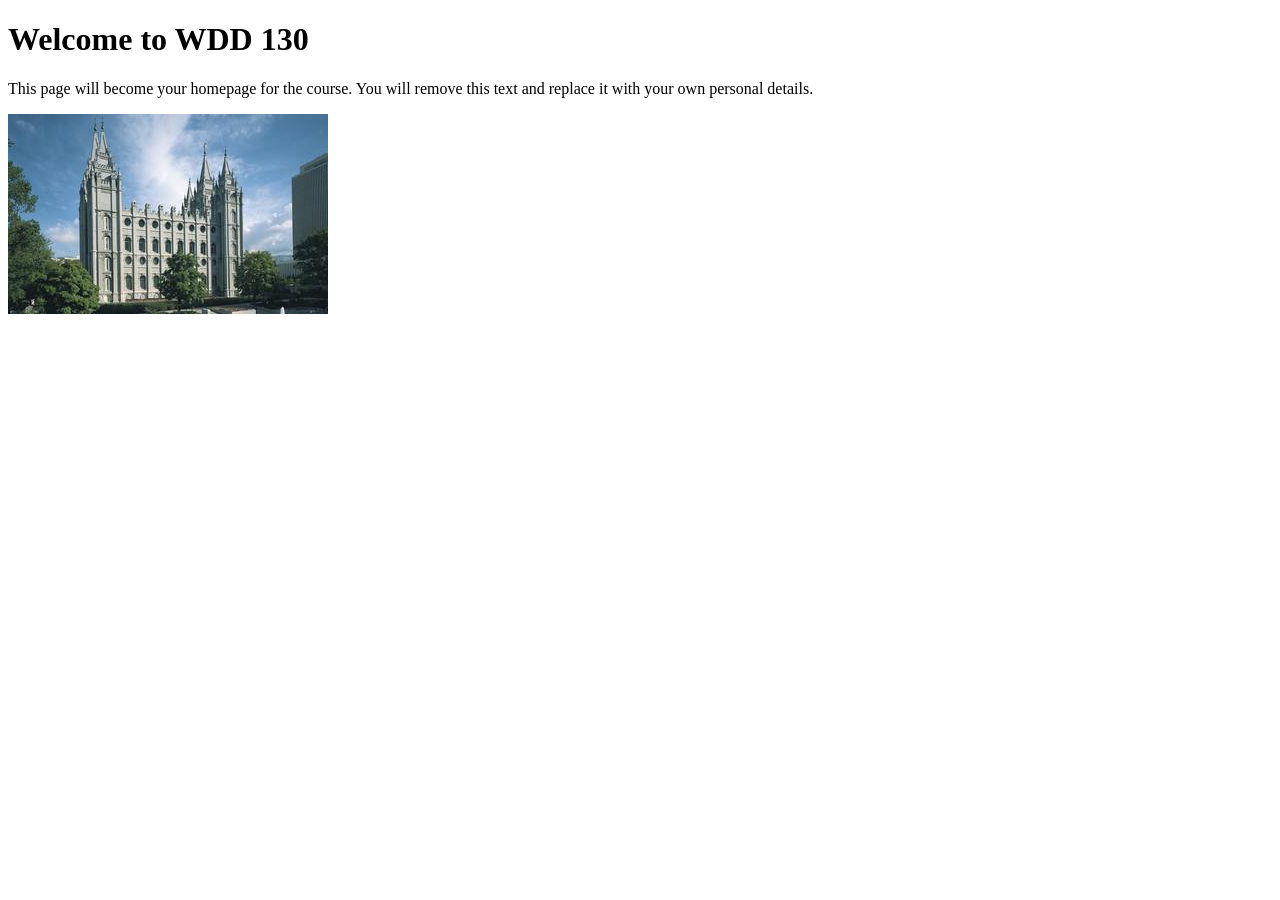
==== index.html @ 1202f4ba "Initial commit" ====
<!DOCTYPE html>
<html lang="en">

<head>
    <meta charset="UTF-8">
    <meta name="viewport" content="width=device-width, initial-scale=1.0">
    <title>WDD 130 | Personal Homepage</title>
</head>

<body>
    <h1>Welcome to WDD 130</h1>
    <p>This page will become your homepage for the course. You will remove this text and replace it with your own personal details.</p>

    <img src="images/salt-lake-temple.jpg" alt="The Salt Lake Temple.">
</body>

</html>
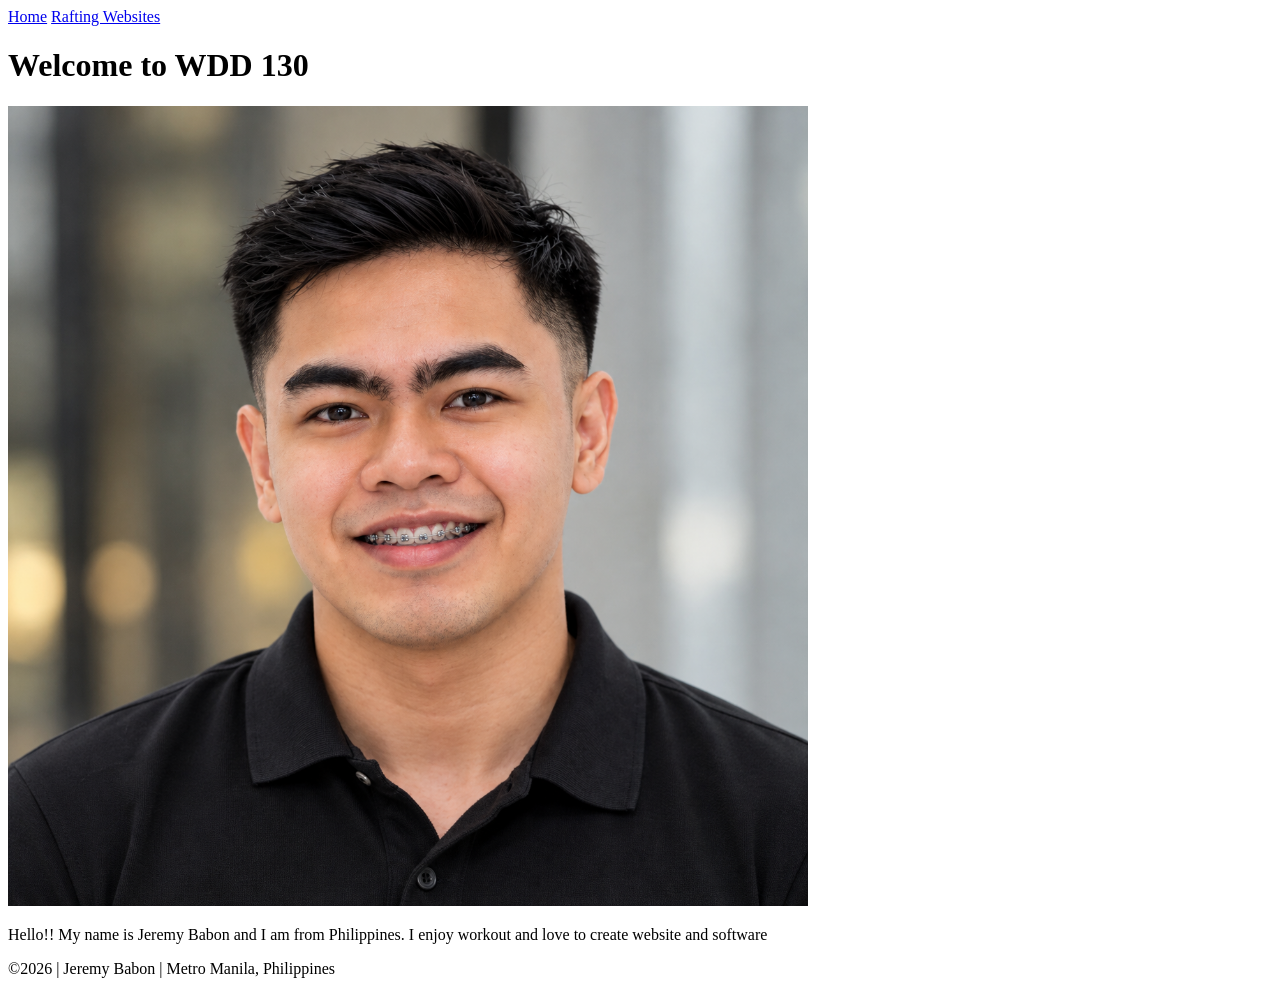
==== commit 37c696d2: "Creating CSS for my website" ====
--- a/index.html
+++ b/index.html
@@ -5,13 +5,24 @@
     <meta charset="UTF-8">
     <meta name="viewport" content="width=device-width, initial-scale=1.0">
     <title>WDD 130 | Personal Homepage</title>
+    <link rel="" stylesheet" href="" styles/styles.css>
 </head>
 
 <body>
-    <h1>Welcome to WDD 130</h1>
-    <p>This page will become your homepage for the course. You will remove this text and replace it with your own personal details.</p>
-
-    <img src="images/salt-lake-temple.jpg" alt="The Salt Lake Temple.">
+    <header>
+        <nav>
+            <a href="#">Home</a>
+            <a href="wwr/">Rafting Websites</a>
+        </nav>
+    </header>
+    <main>
+        <h1>Welcome to WDD 130</h1>
+        <img src="images/Jeremy_Babon.png" width="800" alt="My picture">
+        <p>Hello!! My name is Jeremy Babon and I am from Philippines. I enjoy workout and love to create website and software</p>
+    </main>
+    <footer>
+        <p>&copy;2026 | Jeremy Babon | Metro Manila, Philippines</p>
+    </footer>
 </body>
 
 </html>
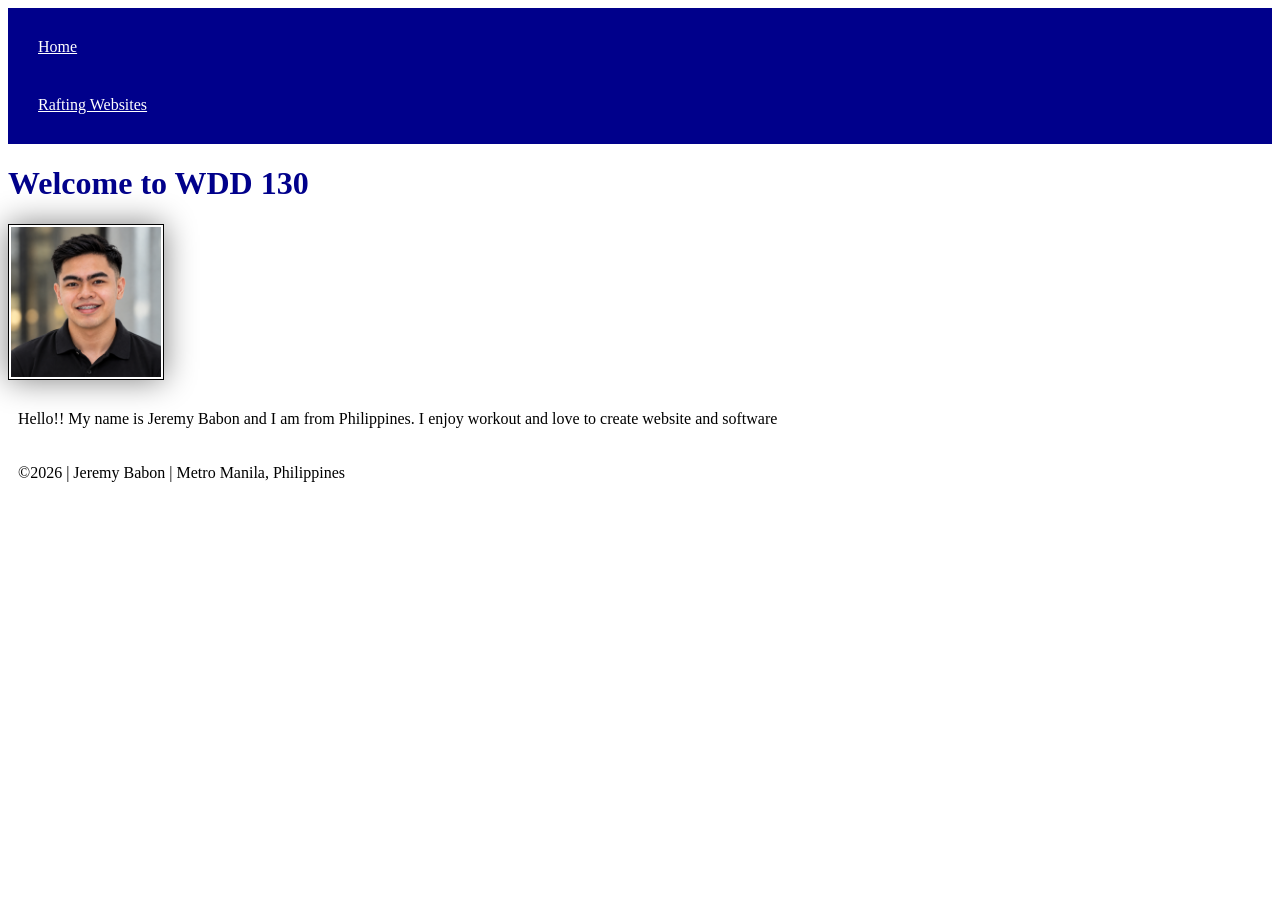
==== commit a9216aaa: "I changed the styles.css" ====
--- a/index.html
+++ b/index.html
@@ -5,7 +5,7 @@
     <meta charset="UTF-8">
     <meta name="viewport" content="width=device-width, initial-scale=1.0">
     <title>WDD 130 | Personal Homepage</title>
-    <link rel="" stylesheet" href="" styles/styles.css>
+    <link rel="stylesheet" href="styles/styles.css">
 </head>
 
 <body>
--- a/styles/styles.css
+++ b/styles/styles.css
@@ -0,0 +1,26 @@
+nav {
+    background-color: darkblue;
+    padding: 10px;
+}
+
+nav a {
+    color: white;
+    display: block;
+    padding: 20px;
+}
+
+h1 {
+    color: darkblue;
+}
+
+img {
+    width: 150px;
+    height: auto;
+    border: 1px solid black;
+    padding: 2px;
+    box-shadow: 0 0 30px gray;
+}
+
+p {
+    padding: 10px;
+}
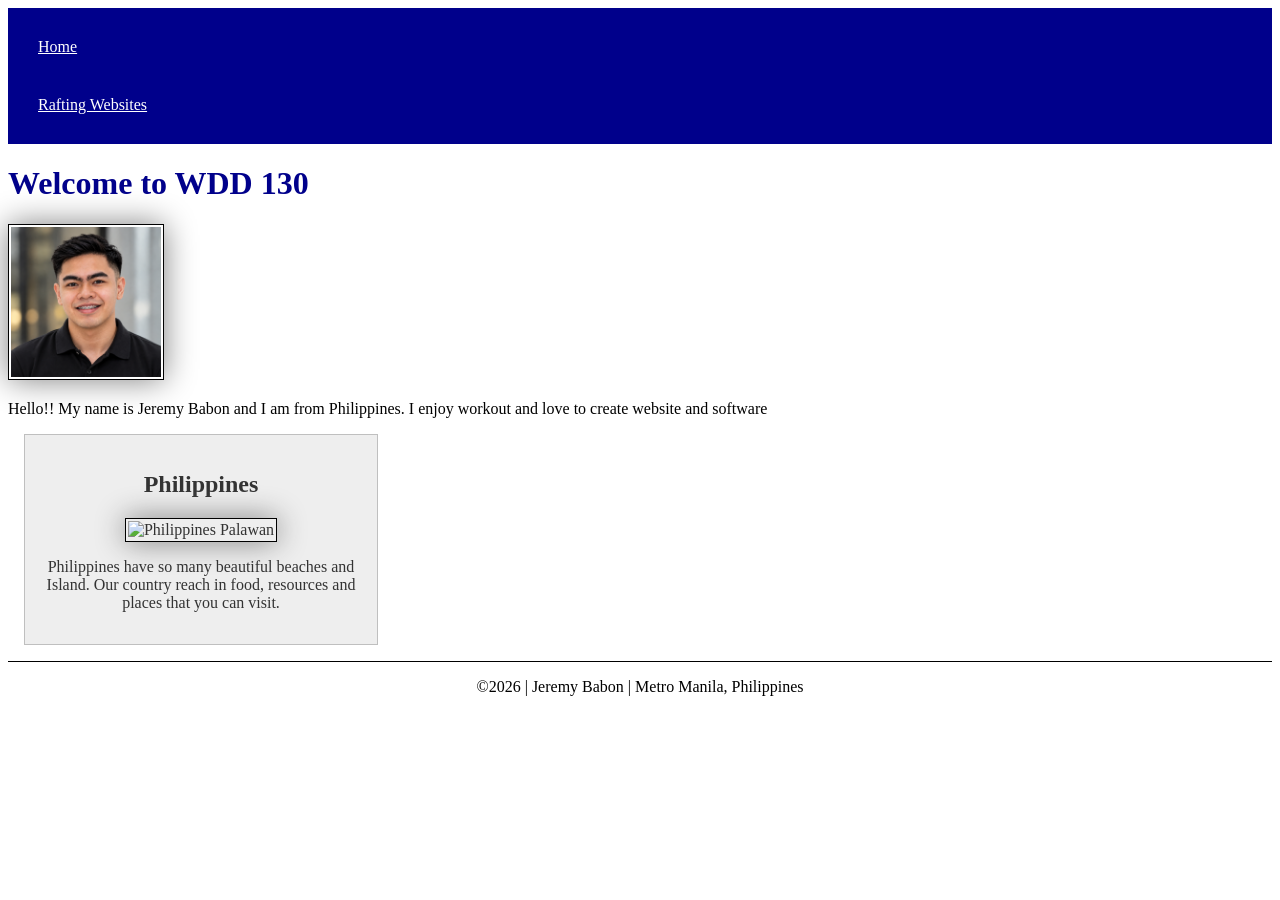
==== commit 38927fc1: "W02: Home Page Enhancement" ====
--- a/index.html
+++ b/index.html
@@ -5,7 +5,9 @@
     <meta charset="UTF-8">
     <meta name="viewport" content="width=device-width, initial-scale=1.0">
     <title>WDD 130 | Personal Homepage</title>
-    <link rel="stylesheet" href="styles/styles.css">
+    <meta name="description" content="Jeremy Babon, I'm taking WDD130, and the purpose of this page is to show all the things that I learned.">
+    <meta name="author" content="Jeremy Babon">
+    <link rel=" stylesheet" href="styles/styles.css">
 </head>
 
 <body>
@@ -20,6 +22,11 @@
         <img src="images/Jeremy_Babon.png" width="800" alt="My picture">
         <p>Hello!! My name is Jeremy Babon and I am from Philippines. I enjoy workout and love to create website and software</p>
     </main>
+    <aside>
+        <h2>Philippines</h2>
+        <img src="https://d-a990acde-onf1ln.ps1.aircdn.net/wp-content/uploads/al_opt_content/IMAGE/ocarramedia.com/wp-content/uploads/2026/04/best-beaches-philippines-2026-travel-guide.webp.bv.webp" alt="Philippines Palawan">
+        <p>Philippines have so many beautiful beaches and Island. Our country reach in food, resources and places that you can visit.</p>
+    </aside>
     <footer>
         <p>&copy;2026 | Jeremy Babon | Metro Manila, Philippines</p>
     </footer>
--- a/styles/styles.css
+++ b/styles/styles.css
@@ -24,3 +24,38 @@
 p {
     padding: 10px;
 }
+
+main {
+    max-width: 840px;
+}
+
+aside {
+    width: 20rem;
+    margin: 1rem;
+    border: 1px solid rgb(0 0 0 / 0.2);
+    /* 1️⃣ */
+    padding: 1rem;
+    background-color: #eee;
+    color: #333;
+    text-align: center;
+}
+
+aside img {
+    width: 200px;
+    height: auto;
+}
+
+main img {
+    width: 150px;
+    height: auto;
+}
+
+p {
+    padding: 0;
+}
+
+footer {
+    margin-top: 15px;
+    border-top: 1px solid #000;
+    text-align: center;
+}
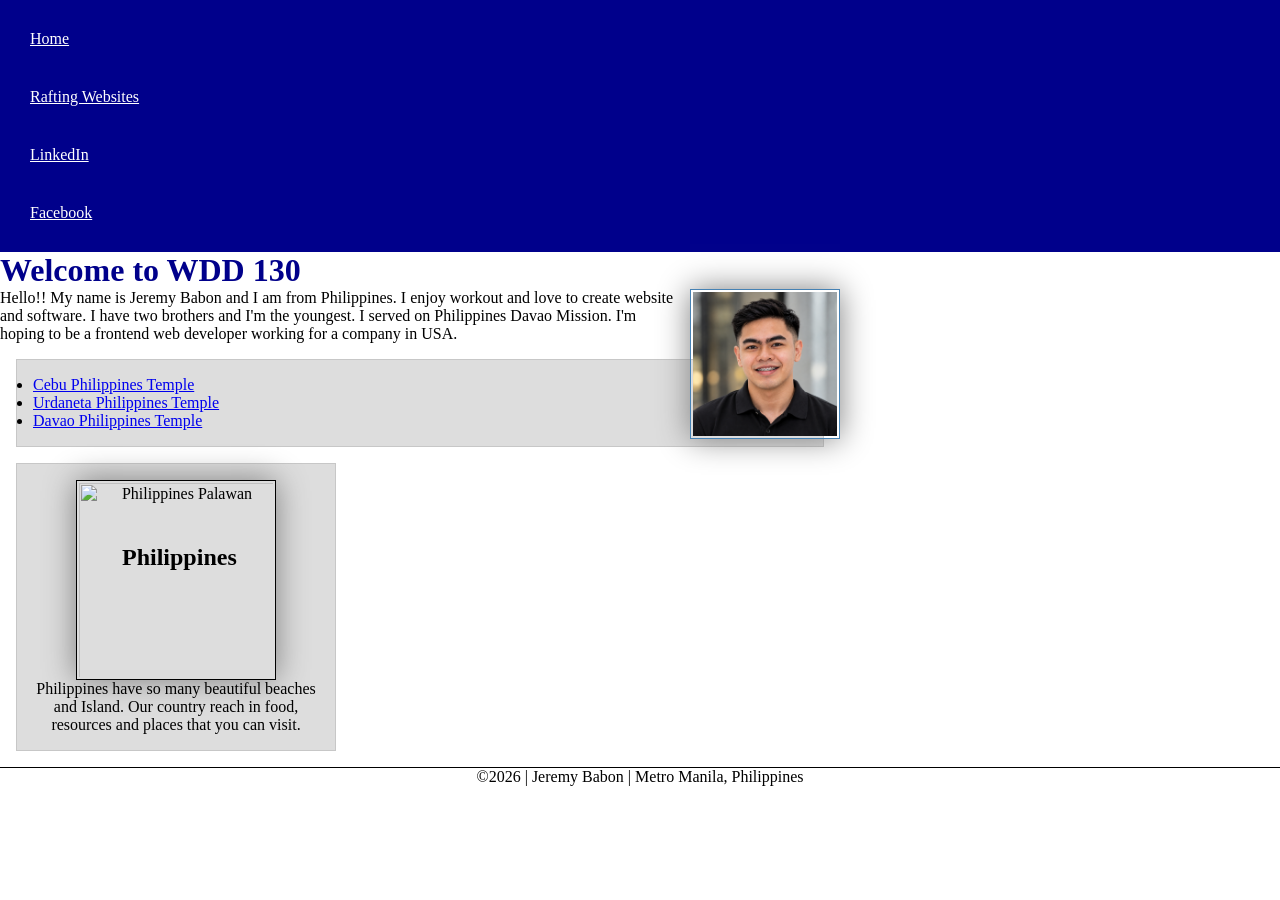
==== commit 1520fb9f: "Home Page layout Enhancement" ====
--- a/index.html
+++ b/index.html
@@ -1,35 +1,45 @@
-<!DOCTYPE html>
-<html lang="en">
+<!-- 12 November 2026 -->
+<DOCTYPE html>
+    <html lang="en-US">
 
-<head>
-    <meta charset="UTF-8">
-    <meta name="viewport" content="width=device-width, initial-scale=1.0">
-    <title>WDD 130 | Personal Homepage</title>
-    <meta name="description" content="Jeremy Babon, I'm taking WDD130, and the purpose of this page is to show all the things that I learned.">
-    <meta name="author" content="Jeremy Babon">
-    <link rel=" stylesheet" href="styles/styles.css">
-</head>
+    <head>
+        <meta charset="UTF-8">
+        <meta name="viewport" content="width=device-width, initial-scale=1.0">
+        <title>WDD 130 | Personal Homepage</title>
+        <meta name="description" content="Jeremy Babon, I'm taking WDD130, and the purpose of this page is to show all the things that I learned.">
+        <meta name="author" content="Jeremy Babon">
+        <link rel=" stylesheet" href="styles/styles.css">
+    </head>
 
-<body>
-    <header>
-        <nav>
-            <a href="#">Home</a>
-            <a href="wwr/">Rafting Websites</a>
-        </nav>
-    </header>
-    <main>
-        <h1>Welcome to WDD 130</h1>
-        <img src="images/Jeremy_Babon.png" width="800" alt="My picture">
-        <p>Hello!! My name is Jeremy Babon and I am from Philippines. I enjoy workout and love to create website and software</p>
-    </main>
-    <aside>
-        <h2>Philippines</h2>
-        <img src="https://d-a990acde-onf1ln.ps1.aircdn.net/wp-content/uploads/al_opt_content/IMAGE/ocarramedia.com/wp-content/uploads/2026/04/best-beaches-philippines-2026-travel-guide.webp.bv.webp" alt="Philippines Palawan">
-        <p>Philippines have so many beautiful beaches and Island. Our country reach in food, resources and places that you can visit.</p>
-    </aside>
-    <footer>
-        <p>&copy;2026 | Jeremy Babon | Metro Manila, Philippines</p>
-    </footer>
-</body>
+    <body>
+        <header>
+            <nav>
+                <a href="#">Home</a>
+                <a href="wwr/">Rafting Websites</a>
+                <a href="https://www.linkedin.com/in/jeremy-babon-860b012a5/">LinkedIn</a>
+                <a href="https://www.linkedin.com/in/jeremy-babon-860b012a5/">Facebook</a>
+            </nav>
+        </header>
+        <main>
+            <h1>Welcome to WDD 130</h1>
+            <img src="images/Jeremy_Babon.png" width="800" alt="My picture">
+            <p>Hello!! My name is Jeremy Babon and I am from Philippines. I enjoy workout and love to create website and software. I have two brothers and I'm the youngest. I served on Philippines Davao Mission.
+                I'm hoping to be a frontend web developer working for a company in USA.
+            </p>
+            <ul class="box">
+                <li><a href="https://churchofjesuschristtemples.org/assets/img/temples/cebu-city-philippines-temple/cebu-city-philippines-temple-4000.jpg" target="_blank" rel="noopener">Cebu Philippines Temple</a></li>
+                <li><a href="https://churchofjesuschristtemples.org/assets/img/temples/urdaneta-philippines-temple/urdaneta-philippines-temple-45873.jpg" target="_blank" rel="noopener">Urdaneta Philippines Temple</a></li>
+                <li><a href="https://churchofjesuschristtemples.org/assets/img/temples/davao-philippines-temple/davao-philippines-temple-69507.jpg" target="_blank" rel="noopener">Davao Philippines Temple</a></li>
+            </ul>
+        </main>
+        <aside class="box">
+            <h2>Philippines</h2>
+            <img src=" https://d-a990acde-onf1ln.ps1.aircdn.net/wp-content/uploads/al_opt_content/IMAGE/ocarramedia.com/wp-content/uploads/2026/04/best-beaches-philippines-2026-travel-guide.webp.bv.webp" alt="Philippines Palawan">
+            <p>Philippines have so many beautiful beaches and Island. Our country reach in food, resources and places that you can visit.</p>
+        </aside>
+        <footer>
+            <p>&copy;2026 | Jeremy Babon | Metro Manila, Philippines</p>
+        </footer>
+    </body>
 
-</html>
+    </html>
--- a/styles/styles.css
+++ b/styles/styles.css
@@ -1,3 +1,9 @@
+* {
+    margin: 0;
+    padding: 0;
+    box-sizing: border-box;
+}
+
 nav {
     background-color: darkblue;
     padding: 10px;
@@ -38,6 +44,7 @@
     background-color: #eee;
     color: #333;
     text-align: center;
+    position: relative;
 }
 
 aside img {
@@ -45,9 +52,20 @@
     height: auto;
 }
 
+aside h2 {
+    position: absolute;
+    top: 80px;
+    left: 105px;
+}
+
 main img {
     width: 150px;
     height: auto;
+    border: 1px solid steelblue;
+    padding: 2px;
+    box-shadow: 0 0 30px gray;
+    float: right;
+    margin: 0 0 1rem 1rem;
 }
 
 p {
@@ -59,3 +77,18 @@
     border-top: 1px solid #000;
     text-align: center;
 }
+
+/* Class Selectors */
+
+.box {
+    margin: 1rem;
+    border: 1px solid rgb(0 0 0 / 10%);
+    padding: 1rem;
+    background-color: #ddd;
+    color: #000;
+}
+
+aside {
+    width: 20em;
+    text-align: center;
+}
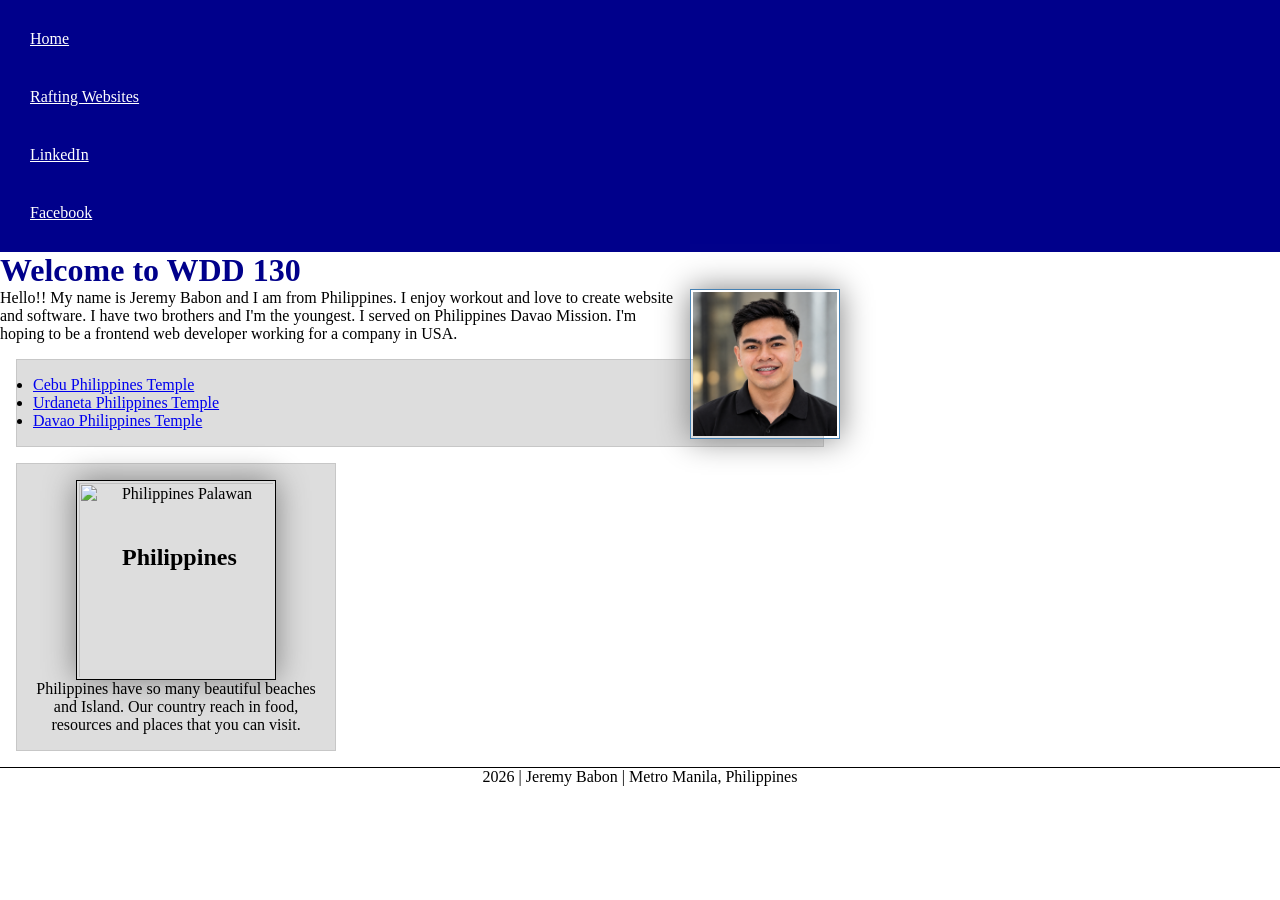
==== commit c42f63d9: "Created Website for Rafting Company" ====
--- a/index.html
+++ b/index.html
@@ -38,7 +38,7 @@
             <p>Philippines have so many beautiful beaches and Island. Our country reach in food, resources and places that you can visit.</p>
         </aside>
         <footer>
-            <p>&copy;2026 | Jeremy Babon | Metro Manila, Philippines</p>
+            <p>2026 | Jeremy Babon | Metro Manila, Philippines</p>
         </footer>
     </body>
 
